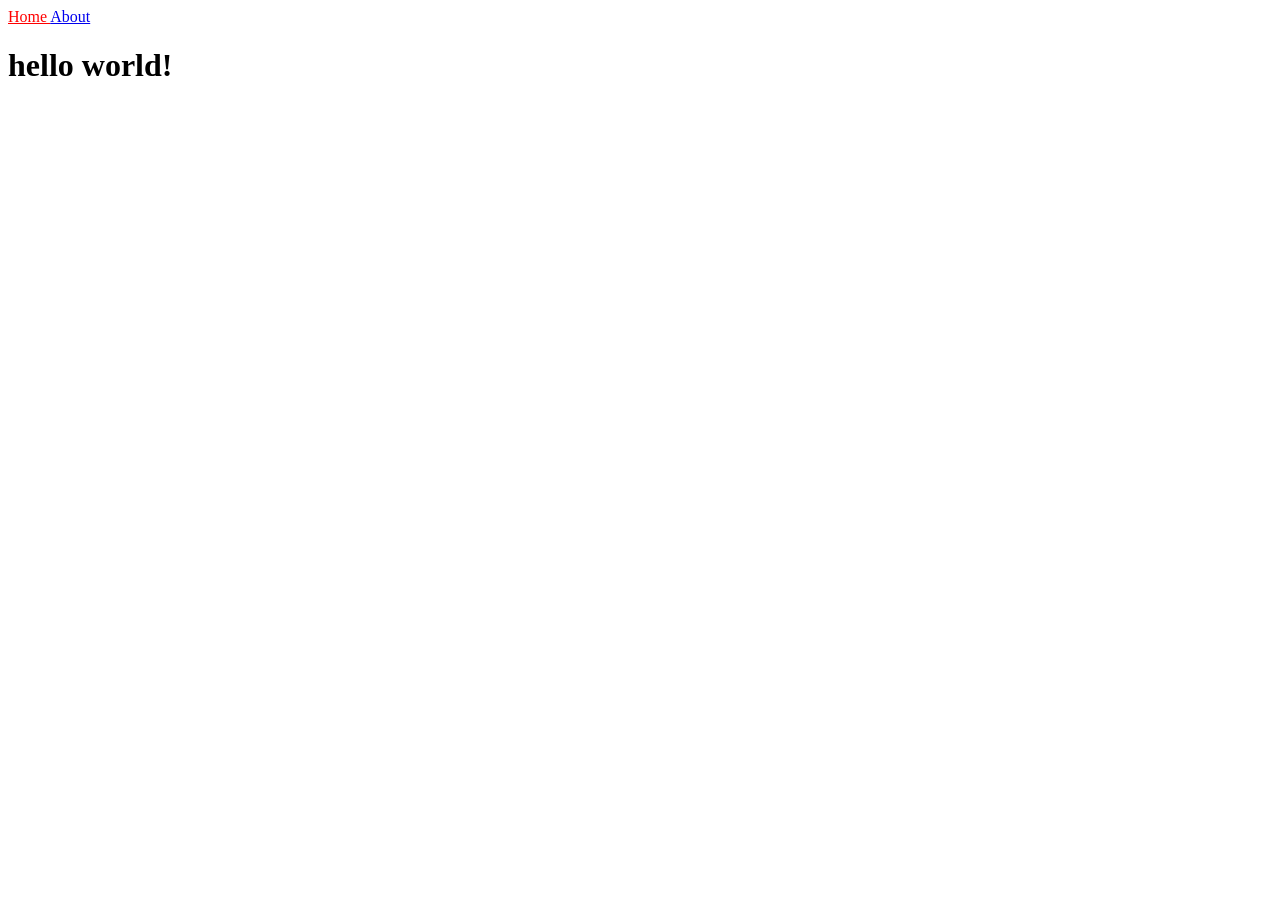
==== _site/index.html @ 54585082 "Master Push" ====
<!doctype html>
<html>
  <head>
    <meta charset="utf-8">
    <title>Home</title>
  </head>
  <body>
    <nav>
  
    <a href="/" style="color: red;">
      Home
    </a>
  
    <a href="/about.html" >
      About
    </a>
  
</nav>
    <h1>hello world!</h1>

  </body>
</html>
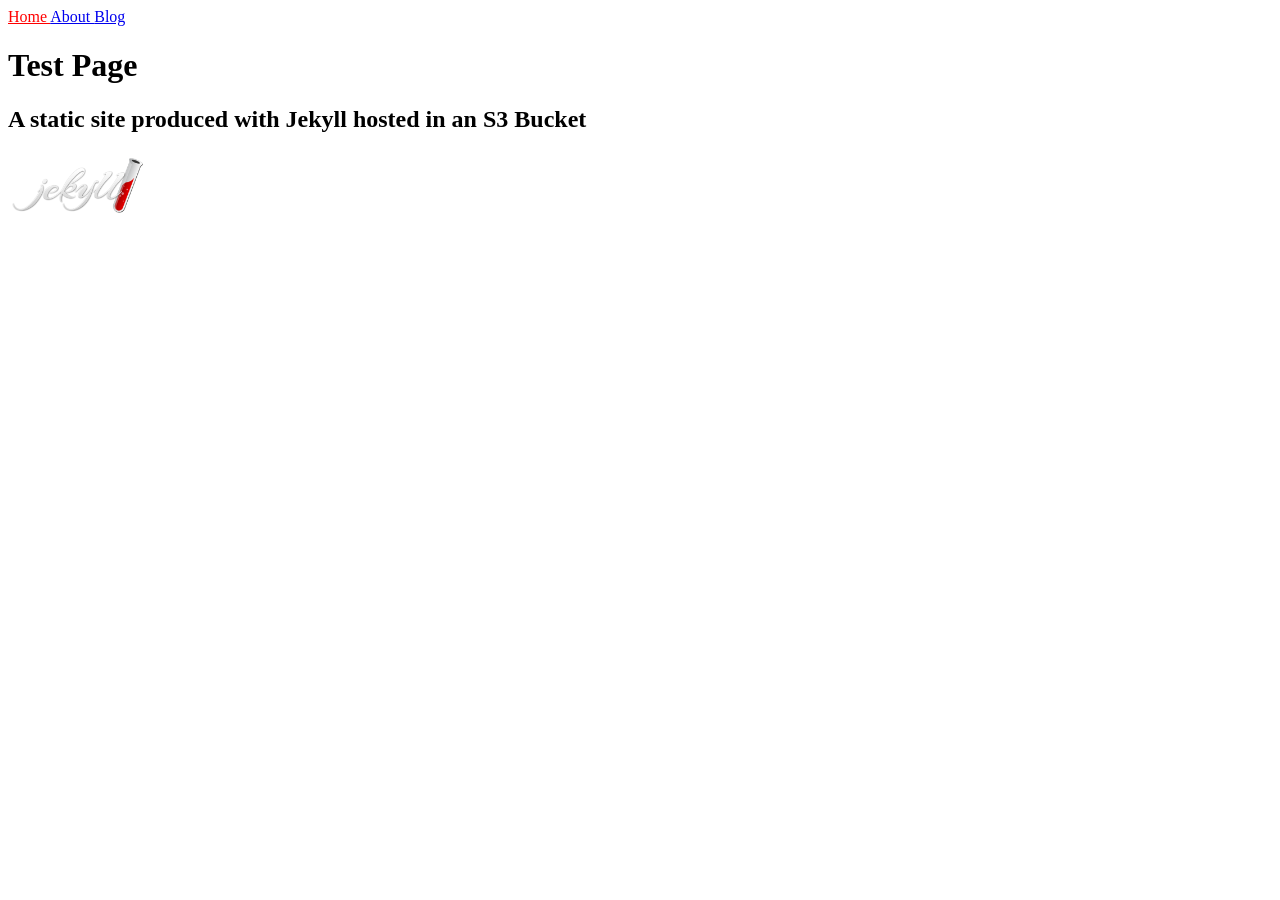
==== commit b6fef6f1: ".gitignore Commit" ====
--- a/_site/index.html
+++ b/_site/index.html
@@ -15,8 +15,15 @@
       About
     </a>
   
+    <a href="/blog.html" >
+      Blog
+    </a>
+  
 </nav>
-    <h1>hello world!</h1>
+    <h1>Test Page</h1>
+<h2>A static site produced with Jekyll hosted in an S3 Bucket</h2>
 
+    
+<img src="../assets/Jekyll_Logo.png" width="140" height="65" alt="Jekyll Logo" class="right">
   </body>
 </html>
